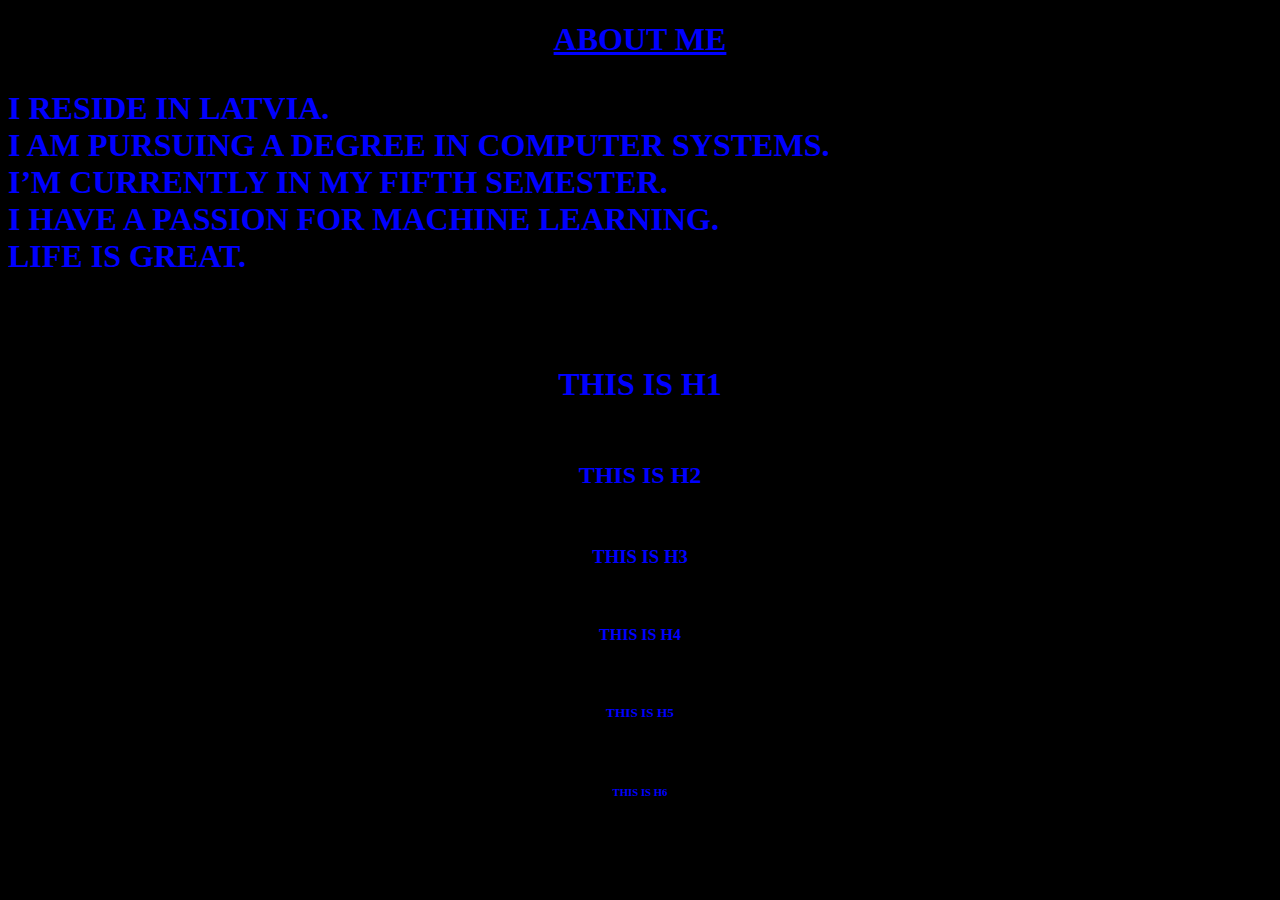
==== index.html @ abb35047 "Add files via upload" ====
<!DOCTYPE HTML>
<HTML>
	<HEAD>
		<TITLE> AKSHAY KRISHNA PAREMAL BALAKRISHNAN
		</TITLE>
	</HEAD>

	<BODY BGCOLOR="0" TEXT="BLUE">
	<H1 ALIGN= CENTER><U>ABOUT ME</U>
	</H>
	<P ALIGN= LEFT> I RESIDE IN LATVIA.<BR>I AM PURSUING A DEGREE IN COMPUTER SYSTEMS. <BR>I’M CURRENTLY IN MY FIFTH SEMESTER. <BR>I HAVE A PASSION FOR MACHINE LEARNING.<BR>LIFE IS GREAT. </P>
<BR>

<H1 ALIGN= CENTER> THIS IS H1</H1><BR>
<H2 ALIGN= CENTER> THIS IS H2</H2><BR>
<H3 ALIGN= CENTER> THIS IS H3</H3><BR>
<H4 ALIGN= CENTER> THIS IS H4</H4><BR>
<H5 ALIGN= CENTER> THIS IS H5</H5><BR>
<H6 ALIGN= CENTER> THIS IS H6</H6>

	</BODY>
</HTML>
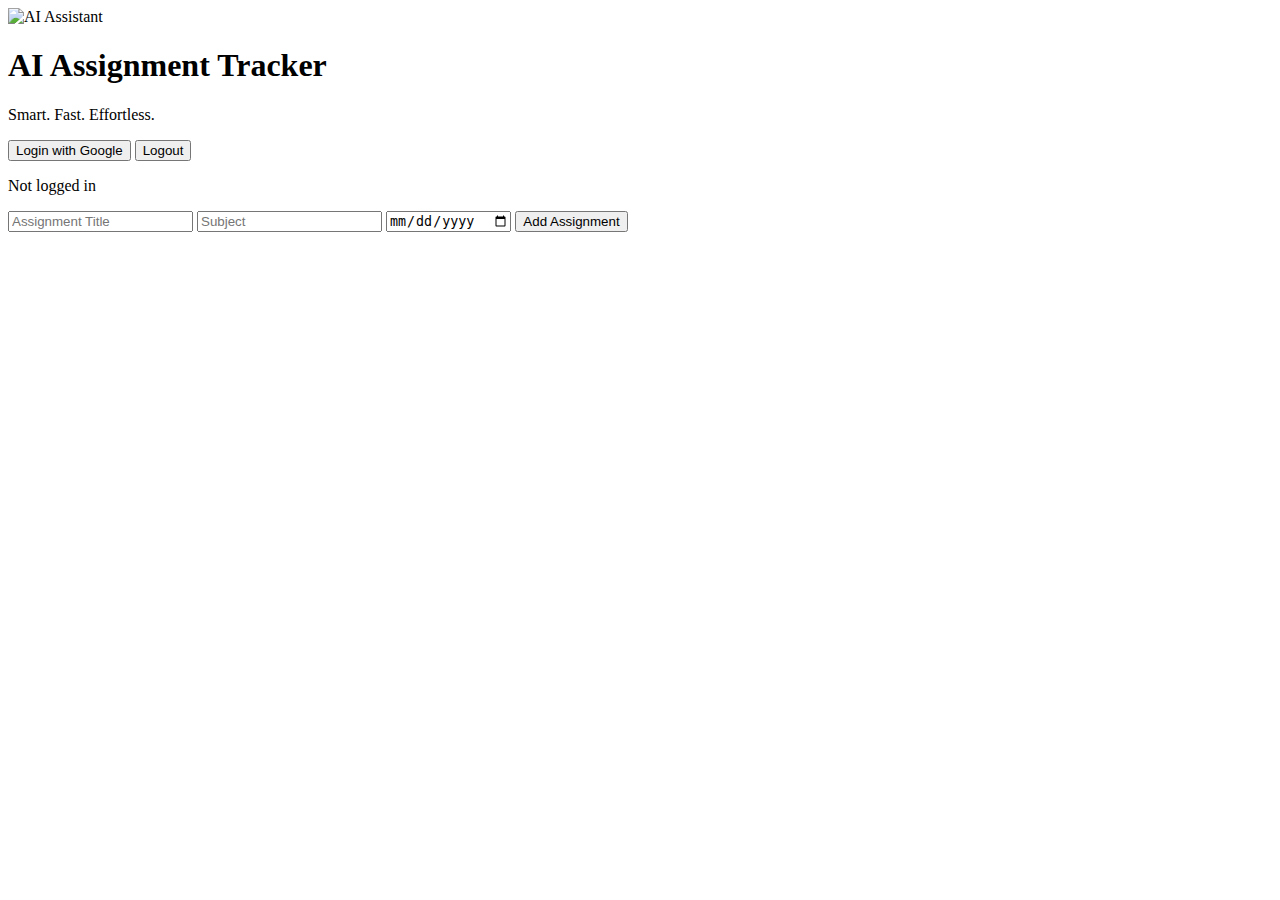
==== commit 84f458db: "Add files via upload" ====
--- a/index.html
+++ b/index.html
@@ -1,27 +1,38 @@
-<!DOCTYPE HTML>
-<HTML>
-	<HEAD>
-		<TITLE> AKSHAY KRISHNA PAREMAL BALAKRISHNAN
-		</TITLE>
-	</HEAD>
-
-	<BODY BGCOLOR="0" TEXT="BLUE">
-	<H1 ALIGN= CENTER><U>ABOUT ME</U>
-	</H>
-	<P ALIGN= LEFT> I RESIDE IN LATVIA.<BR>I AM PURSUING A DEGREE IN COMPUTER SYSTEMS. <BR>I’M CURRENTLY IN MY FIFTH SEMESTER. <BR>I HAVE A PASSION FOR MACHINE LEARNING.<BR>LIFE IS GREAT. </P>
-<BR>
-
-<H1 ALIGN= CENTER> THIS IS H1</H1><BR>
-<H2 ALIGN= CENTER> THIS IS H2</H2><BR>
-<H3 ALIGN= CENTER> THIS IS H3</H3><BR>
-<H4 ALIGN= CENTER> THIS IS H4</H4><BR>
-<H5 ALIGN= CENTER> THIS IS H5</H5><BR>
-<H6 ALIGN= CENTER> THIS IS H6</H6>
-
-	</BODY>
-</HTML>
-
- 
- 
-  
- +<!DOCTYPE html>
+<html lang="en">
+<head>
+  <meta charset="UTF-8" />
+  <meta name="viewport" content="width=device-width, initial-scale=1.0"/>
+  <title>Assignment Tracker 2025</title>
+  <link rel="stylesheet" href="styles.css" />
+  <link href="https://fonts.googleapis.com/css2?family=Space+Grotesk:wght@400;600&display=swap" rel="stylesheet">
+  <script src="https://cdn.tailwindcss.com"></script>
+</head>
+<body>
+  <div class="main-container">
+    <header class="header">
+      <img src="https://i.pinimg.com/736x/42/b3/80/42b380c5d8b884f1cef1199df34652eb.jpg" alt="AI Assistant" class="ai-img" />
+      <h1 class="title">AI Assignment Tracker</h1>
+      <p class="subtitle">Smart. Fast. Effortless.</p>
+    </header>
+
+    <section class="auth-buttons">
+      <button id="login with google">Login with Google</button>
+      <button id="logoutBtn">Logout</button>
+      <p id="userEmail">Not logged in</p>
+    </section>
+
+    <form id="assignmentForm" class="glass-card">
+      <input type="text" id="title" placeholder="Assignment Title" required />
+      <input type="text" id="subject" placeholder="Subject" required />
+      <input type="date" id="dueDate" required />
+      <button type="submit">Add Assignment</button>
+    </form>
+
+    <div id="assignmentList" class="assignment-list glass-card">
+      <!-- Assignments will appear here -->
+    </div>
+    <script type="module" src="path/to/your/javascript-file.js"></script>
+  <script src="wdwwd.js" defer></script>
+</body>
+</html>
